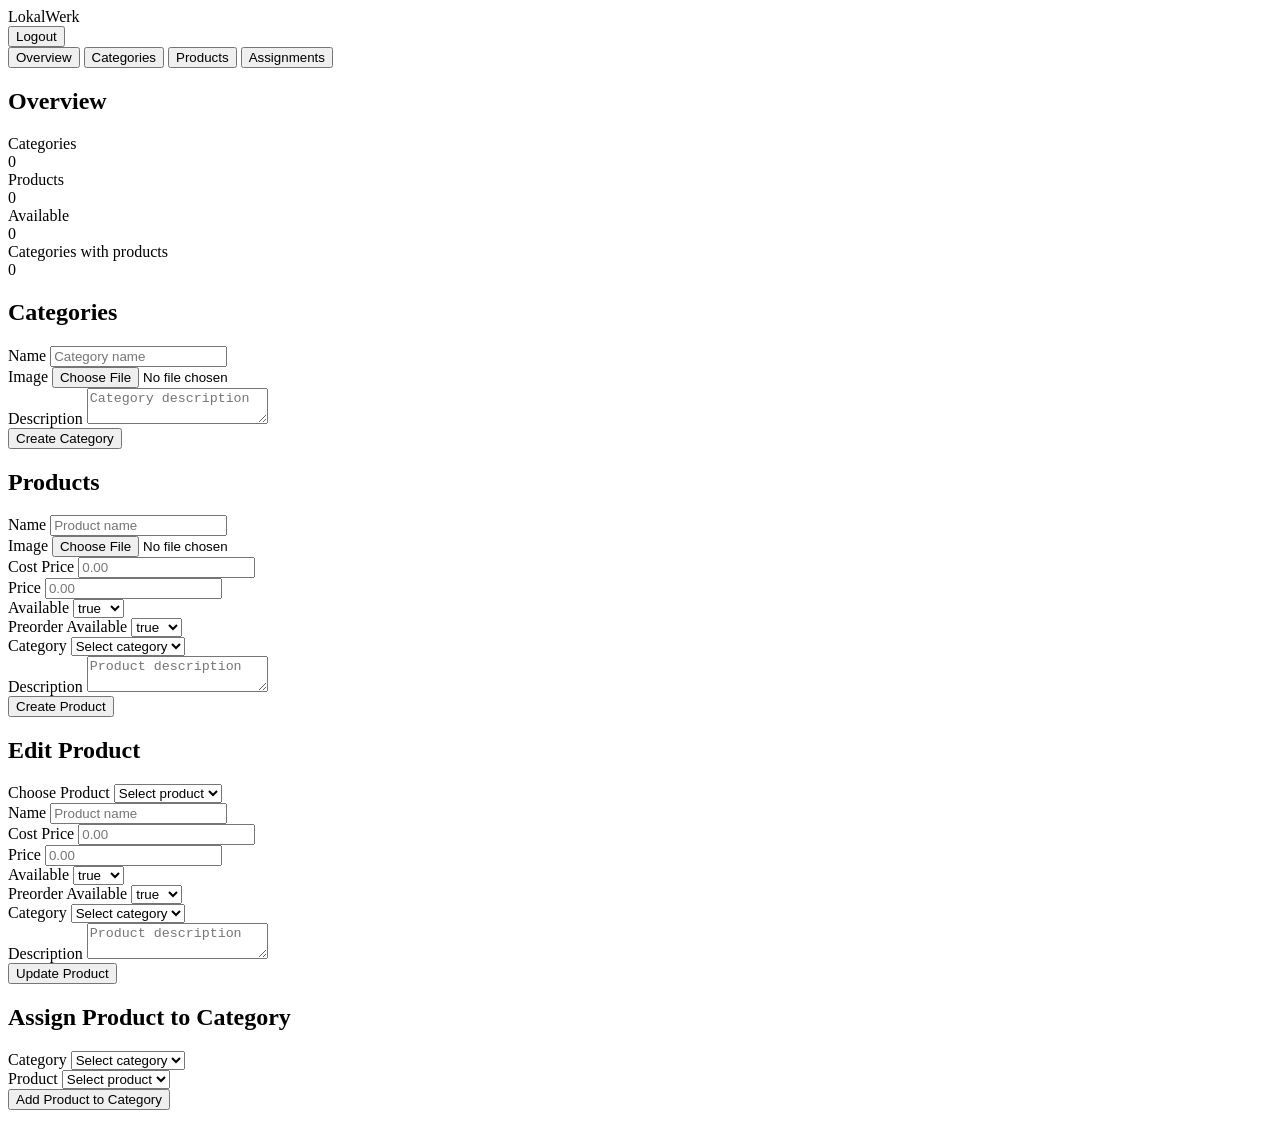
==== src/main/resources/static/login.html @ 761cb971 "Init" ====
<!DOCTYPE html>
<html lang="en">
<head>
  <meta charset="UTF-8" />
  <meta name="viewport" content="width=device-width, initial-scale=1.0" />
  <title>LokalWerk | Dashboard</title>
  <link rel="stylesheet" href="/styles.css" />
</head>
<body>
  <header class="topbar">
    <div class="brand">LokalWerk</div>
    <div class="topbar-right">
      <button class="secondary" type="button" id="logoutButton">Logout</button>
    </div>
  </header>

  <main class="shell">
    <div class="layout">
      <aside class="sidebar">
        <nav class="nav-group">
          <button class="nav-btn" type="button" onclick="document.getElementById('overview').scrollIntoView({behavior:'smooth'})">Overview</button>
          <button class="nav-btn" type="button" onclick="document.getElementById('categoriesSection').scrollIntoView({behavior:'smooth'})">Categories</button>
          <button class="nav-btn" type="button" onclick="document.getElementById('productsSection').scrollIntoView({behavior:'smooth'})">Products</button>
          <button class="nav-btn" type="button" onclick="document.getElementById('assignmentSection').scrollIntoView({behavior:'smooth'})">Assignments</button>
        </nav>
      </aside>

      <div class="content">
        <section class="panel" id="overview">
          <h2>Overview</h2>
          <div class="summary-grid">
            <div class="summary-card">
              <div class="label">Categories</div>
              <div class="value" id="totalCategories">0</div>
            </div>
            <div class="summary-card">
              <div class="label">Products</div>
              <div class="value" id="totalProducts">0</div>
            </div>
            <div class="summary-card">
              <div class="label">Available</div>
              <div class="value" id="availableProducts">0</div>
            </div>
            <div class="summary-card">
              <div class="label">Categories with products</div>
              <div class="value" id="categoriesWithProducts">0</div>
            </div>
          </div>
        </section>

        <section class="panel" id="categoriesSection">
          <h2>Categories</h2>
          <form id="categoryForm">
            <div class="form-grid">
              <div class="field">
                <label for="categoryName">Name</label>
                <input id="categoryName" type="text" placeholder="Category name" />
              </div>
              <div class="field">
                <label for="categoryImage">Image</label>
                <input id="categoryImage" type="file" accept="image/*" />
              </div>
              <div class="field" style="grid-column: 1 / -1;">
                <label for="categoryDescription">Description</label>
                <textarea id="categoryDescription" placeholder="Category description"></textarea>
              </div>
            </div>
            <div class="actions-row">
              <button class="primary" type="submit">Create Category</button>
            </div>
          </form>
          <p id="categoryMessage" class="message"></p>
          <div id="categoriesList" class="card-grid"></div>
        </section>

        <section class="panel" id="productsSection">
          <h2>Products</h2>
          <form id="productForm">
            <div class="form-grid">
              <div class="field">
                <label for="productName">Name</label>
                <input id="productName" type="text" placeholder="Product name" />
              </div>
              <div class="field">
                <label for="productImage">Image</label>
                <input id="productImage" type="file" accept="image/*" />
              </div>
              <div class="field">
                <label for="costPrice">Cost Price</label>
                <input id="costPrice" type="number" step="0.01" min="0" placeholder="0.00" />
              </div>
              <div class="field">
                <label for="price">Price</label>
                <input id="price" type="number" step="0.01" min="0" placeholder="0.00" />
              </div>
              <div class="field">
                <label for="available">Available</label>
                <select id="available">
                  <option value="true">true</option>
                  <option value="false">false</option>
                </select>
              </div>
              <div class="field">
                <label for="preorderAvailable">Preorder Available</label>
                <select id="preorderAvailable">
                  <option value="true">true</option>
                  <option value="false">false</option>
                </select>
              </div>
              <div class="field">
                <label for="categoryId">Category</label>
                <select id="categoryId">
                  <option value="">Select category</option>
                </select>
              </div>
              <div class="field" style="grid-column: 1 / -1;">
                <label for="productDescription">Description</label>
                <textarea id="productDescription" placeholder="Product description"></textarea>
              </div>
            </div>
            <div class="actions-row">
              <button class="primary" type="submit">Create Product</button>
            </div>
          </form>
          <p id="productMessage" class="message"></p>
          <div id="productsList" class="card-grid"></div>
        </section>

        <section class="panel" id="editProductSection">
          <h2>Edit Product</h2>
          <form id="editProductForm">
            <input id="editProductId" type="hidden" />
            <div class="form-grid">
              <div class="field">
                <label for="editProductSelect">Choose Product</label>
                <select id="editProductSelect">
                  <option value="">Select product</option>
                </select>
              </div>
              <div class="field">
                <label for="editProductName">Name</label>
                <input id="editProductName" type="text" placeholder="Product name" />
              </div>
              <div class="field">
                <label for="editCostPrice">Cost Price</label>
                <input id="editCostPrice" type="number" step="0.01" min="0" placeholder="0.00" />
              </div>
              <div class="field">
                <label for="editPrice">Price</label>
                <input id="editPrice" type="number" step="0.01" min="0" placeholder="0.00" />
              </div>
              <div class="field">
                <label for="editAvailable">Available</label>
                <select id="editAvailable">
                  <option value="true">true</option>
                  <option value="false">false</option>
                </select>
              </div>
              <div class="field">
                <label for="editPreorderAvailable">Preorder Available</label>
                <select id="editPreorderAvailable">
                  <option value="true">true</option>
                  <option value="false">false</option>
                </select>
              </div>
              <div class="field">
                <label for="editCategoryId">Category</label>
                <select id="editCategoryId">
                  <option value="">Select category</option>
                </select>
              </div>
              <div class="field" style="grid-column: 1 / -1;">
                <label for="editProductDescription">Description</label>
                <textarea id="editProductDescription" placeholder="Product description"></textarea>
              </div>
            </div>
            <div class="actions-row">
              <button class="primary" type="submit">Update Product</button>
            </div>
          </form>
          <p id="editProductMessage" class="message"></p>
        </section>

        <section class="panel" id="assignmentSection">
          <h2>Assign Product to Category</h2>
          <form id="productToCategoryForm">
            <div class="form-grid">
              <div class="field">
                <label for="addCategoryId">Category</label>
                <select id="addCategoryId">
                  <option value="">Select category</option>
                </select>
              </div>
              <div class="field">
                <label for="addProductId">Product</label>
                <select id="addProductId">
                  <option value="">Select product</option>
                </select>
              </div>
            </div>
            <div class="actions-row">
              <button class="primary" type="submit">Add Product to Category</button>
            </div>
          </form>
          <p id="addMessage" class="message"></p>
        </section>
      </div>
    </div>
  </main>

  <script src="/app.js"></script>
</body>
</html>
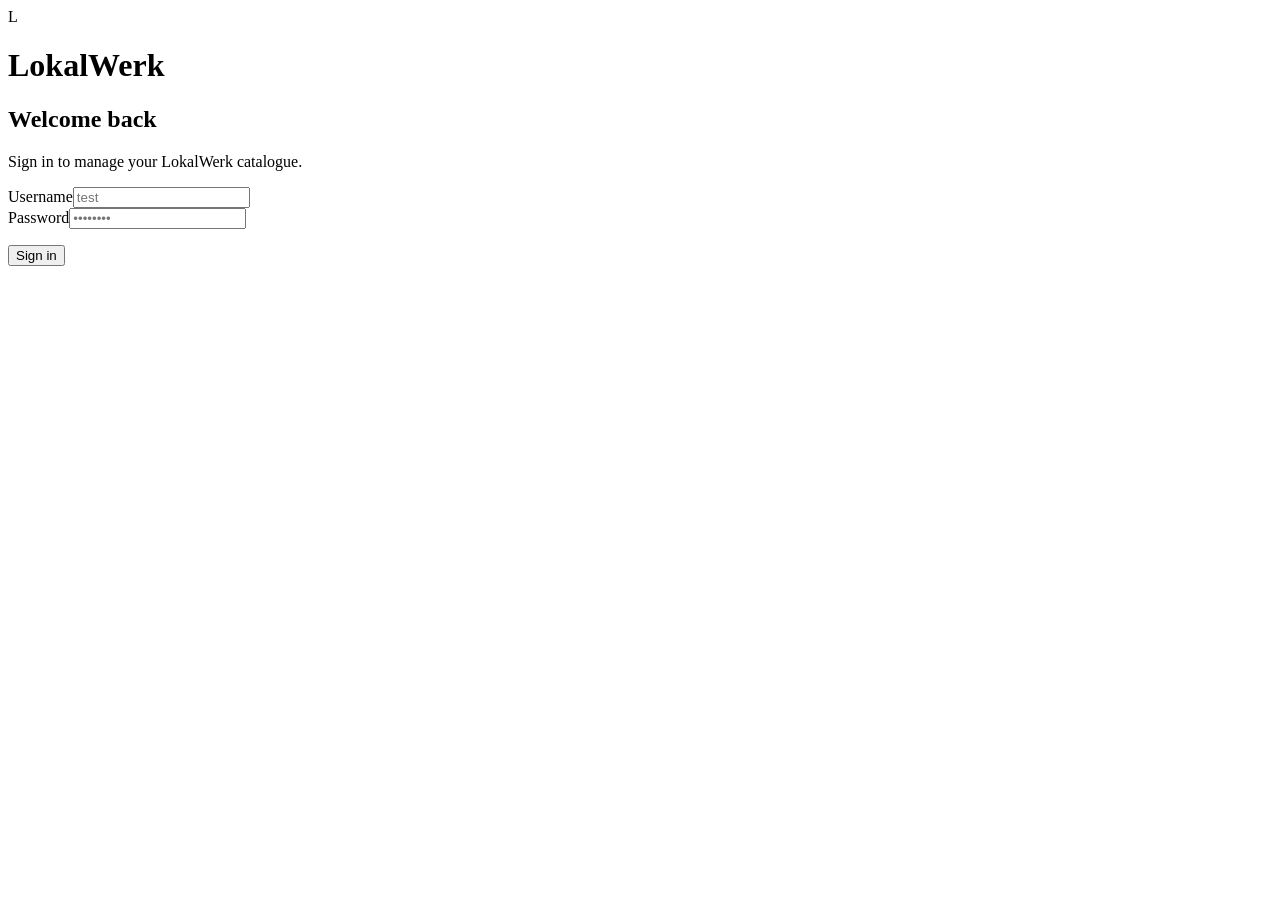
==== commit bf415375: "static" ====
--- a/src/main/resources/static/login.html
+++ b/src/main/resources/static/login.html
@@ -1,215 +1,9 @@
-
 <!DOCTYPE html>
-<html lang="en">
-<head>
-  <meta charset="UTF-8" />
-  <meta name="viewport" content="width=device-width, initial-scale=1.0" />
-  <title>LokalWerk | Dashboard</title>
-  <link rel="stylesheet" href="/styles.css" />
-</head>
-<body>
-  <header class="topbar">
-    <div class="brand">LokalWerk</div>
-    <div class="topbar-right">
-      <button class="secondary" type="button" id="logoutButton">Logout</button>
-    </div>
-  </header>
-
-  <main class="shell">
-    <div class="layout">
-      <aside class="sidebar">
-        <nav class="nav-group">
-          <button class="nav-btn" type="button" onclick="document.getElementById('overview').scrollIntoView({behavior:'smooth'})">Overview</button>
-          <button class="nav-btn" type="button" onclick="document.getElementById('categoriesSection').scrollIntoView({behavior:'smooth'})">Categories</button>
-          <button class="nav-btn" type="button" onclick="document.getElementById('productsSection').scrollIntoView({behavior:'smooth'})">Products</button>
-          <button class="nav-btn" type="button" onclick="document.getElementById('assignmentSection').scrollIntoView({behavior:'smooth'})">Assignments</button>
-        </nav>
-      </aside>
-
-      <div class="content">
-        <section class="panel" id="overview">
-          <h2>Overview</h2>
-          <div class="summary-grid">
-            <div class="summary-card">
-              <div class="label">Categories</div>
-              <div class="value" id="totalCategories">0</div>
-            </div>
-            <div class="summary-card">
-              <div class="label">Products</div>
-              <div class="value" id="totalProducts">0</div>
-            </div>
-            <div class="summary-card">
-              <div class="label">Available</div>
-              <div class="value" id="availableProducts">0</div>
-            </div>
-            <div class="summary-card">
-              <div class="label">Categories with products</div>
-              <div class="value" id="categoriesWithProducts">0</div>
-            </div>
-          </div>
-        </section>
-
-        <section class="panel" id="categoriesSection">
-          <h2>Categories</h2>
-          <form id="categoryForm">
-            <div class="form-grid">
-              <div class="field">
-                <label for="categoryName">Name</label>
-                <input id="categoryName" type="text" placeholder="Category name" />
-              </div>
-              <div class="field">
-                <label for="categoryImage">Image</label>
-                <input id="categoryImage" type="file" accept="image/*" />
-              </div>
-              <div class="field" style="grid-column: 1 / -1;">
-                <label for="categoryDescription">Description</label>
-                <textarea id="categoryDescription" placeholder="Category description"></textarea>
-              </div>
-            </div>
-            <div class="actions-row">
-              <button class="primary" type="submit">Create Category</button>
-            </div>
-          </form>
-          <p id="categoryMessage" class="message"></p>
-          <div id="categoriesList" class="card-grid"></div>
-        </section>
-
-        <section class="panel" id="productsSection">
-          <h2>Products</h2>
-          <form id="productForm">
-            <div class="form-grid">
-              <div class="field">
-                <label for="productName">Name</label>
-                <input id="productName" type="text" placeholder="Product name" />
-              </div>
-              <div class="field">
-                <label for="productImage">Image</label>
-                <input id="productImage" type="file" accept="image/*" />
-              </div>
-              <div class="field">
-                <label for="costPrice">Cost Price</label>
-                <input id="costPrice" type="number" step="0.01" min="0" placeholder="0.00" />
-              </div>
-              <div class="field">
-                <label for="price">Price</label>
-                <input id="price" type="number" step="0.01" min="0" placeholder="0.00" />
-              </div>
-              <div class="field">
-                <label for="available">Available</label>
-                <select id="available">
-                  <option value="true">true</option>
-                  <option value="false">false</option>
-                </select>
-              </div>
-              <div class="field">
-                <label for="preorderAvailable">Preorder Available</label>
-                <select id="preorderAvailable">
-                  <option value="true">true</option>
-                  <option value="false">false</option>
-                </select>
-              </div>
-              <div class="field">
-                <label for="categoryId">Category</label>
-                <select id="categoryId">
-                  <option value="">Select category</option>
-                </select>
-              </div>
-              <div class="field" style="grid-column: 1 / -1;">
-                <label for="productDescription">Description</label>
-                <textarea id="productDescription" placeholder="Product description"></textarea>
-              </div>
-            </div>
-            <div class="actions-row">
-              <button class="primary" type="submit">Create Product</button>
-            </div>
-          </form>
-          <p id="productMessage" class="message"></p>
-          <div id="productsList" class="card-grid"></div>
-        </section>
-
-        <section class="panel" id="editProductSection">
-          <h2>Edit Product</h2>
-          <form id="editProductForm">
-            <input id="editProductId" type="hidden" />
-            <div class="form-grid">
-              <div class="field">
-                <label for="editProductSelect">Choose Product</label>
-                <select id="editProductSelect">
-                  <option value="">Select product</option>
-                </select>
-              </div>
-              <div class="field">
-                <label for="editProductName">Name</label>
-                <input id="editProductName" type="text" placeholder="Product name" />
-              </div>
-              <div class="field">
-                <label for="editCostPrice">Cost Price</label>
-                <input id="editCostPrice" type="number" step="0.01" min="0" placeholder="0.00" />
-              </div>
-              <div class="field">
-                <label for="editPrice">Price</label>
-                <input id="editPrice" type="number" step="0.01" min="0" placeholder="0.00" />
-              </div>
-              <div class="field">
-                <label for="editAvailable">Available</label>
-                <select id="editAvailable">
-                  <option value="true">true</option>
-                  <option value="false">false</option>
-                </select>
-              </div>
-              <div class="field">
-                <label for="editPreorderAvailable">Preorder Available</label>
-                <select id="editPreorderAvailable">
-                  <option value="true">true</option>
-                  <option value="false">false</option>
-                </select>
-              </div>
-              <div class="field">
-                <label for="editCategoryId">Category</label>
-                <select id="editCategoryId">
-                  <option value="">Select category</option>
-                </select>
-              </div>
-              <div class="field" style="grid-column: 1 / -1;">
-                <label for="editProductDescription">Description</label>
-                <textarea id="editProductDescription" placeholder="Product description"></textarea>
-              </div>
-            </div>
-            <div class="actions-row">
-              <button class="primary" type="submit">Update Product</button>
-            </div>
-          </form>
-          <p id="editProductMessage" class="message"></p>
-        </section>
-
-        <section class="panel" id="assignmentSection">
-          <h2>Assign Product to Category</h2>
-          <form id="productToCategoryForm">
-            <div class="form-grid">
-              <div class="field">
-                <label for="addCategoryId">Category</label>
-                <select id="addCategoryId">
-                  <option value="">Select category</option>
-                </select>
-              </div>
-              <div class="field">
-                <label for="addProductId">Product</label>
-                <select id="addProductId">
-                  <option value="">Select product</option>
-                </select>
-              </div>
-            </div>
-            <div class="actions-row">
-              <button class="primary" type="submit">Add Product to Category</button>
-            </div>
-          </form>
-          <p id="addMessage" class="message"></p>
-        </section>
-      </div>
-    </div>
-  </main>
-
-  <script src="/app.js"></script>
-</body>
-</html>
-
+<html lang="en"><head><meta charset="UTF-8"><meta name="viewport" content="width=device-width,initial-scale=1.0"><title>LokalWerk - Login</title><link rel="stylesheet" href="/css/style.css"></head>
+<body class="auth-page"><div class="login-container">
+<div class="login-logo"><div class="logo-box">L</div><h1>LokalWerk</h1></div>
+<div class="login-card"><h2>Welcome back</h2><p class="subtitle">Sign in to manage your LokalWerk catalogue.</p>
+<form id="loginForm"><div class="form-group"><label for="username">Username</label><input id="username" type="text" placeholder="test" required></div>
+<div class="form-group"><label for="password">Password</label><input id="password" type="password" placeholder="••••••••" required></div>
+<p id="loginError" class="error-message"></p><button id="loginButton" class="btn-primary" type="submit">Sign in</button></form>
+</div></div><script src="/js/auth.js"></script></body></html>
